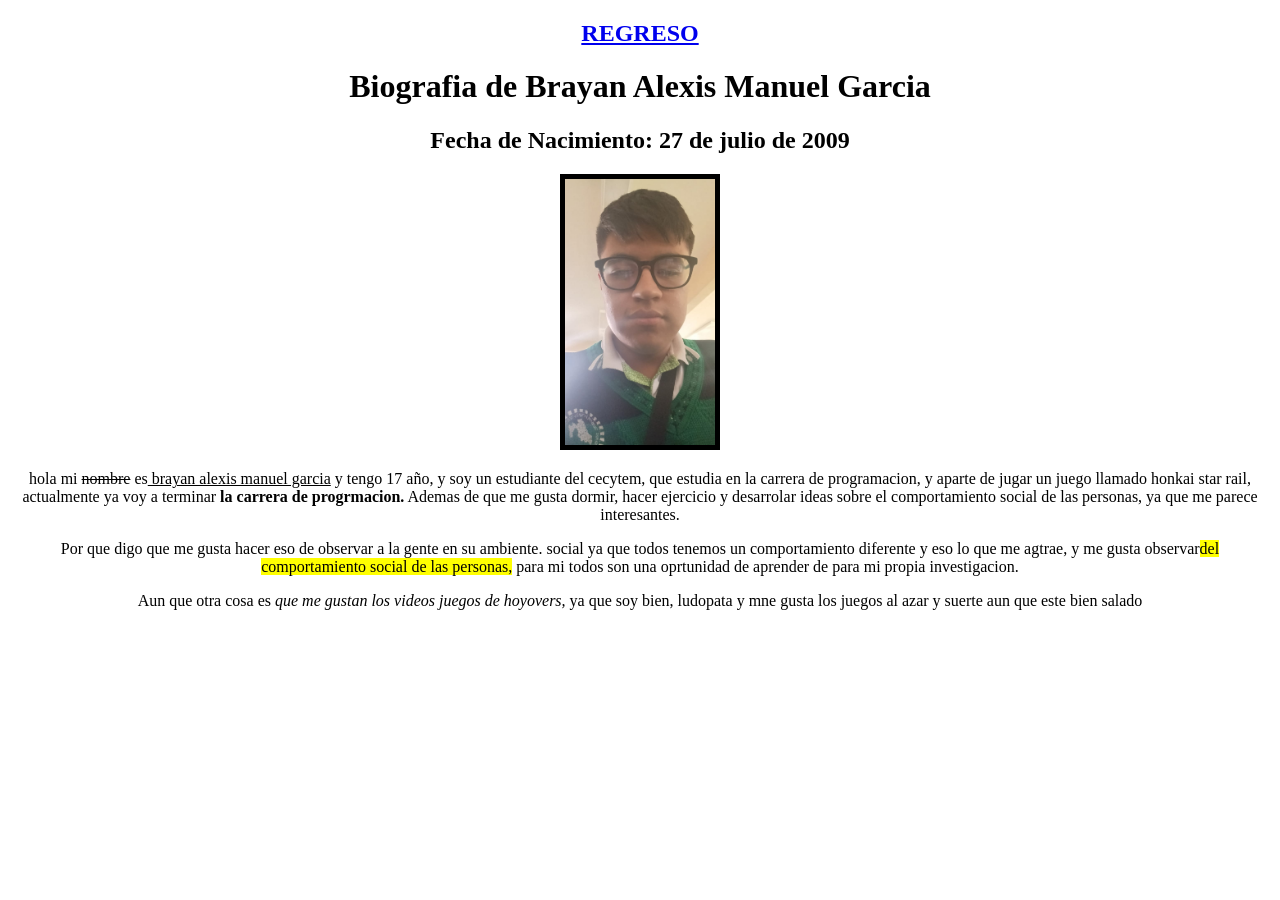
==== 01biografia.html @ ef0a27ad "Primer commit" ====
<!DOCTYPE html>
<html lang="en">
<head>
    <meta charset="UTF-8">
    <meta name="viewport" content="width=device-width, initial-scale=1.0">
    <title> Biografia </title>
</head>
<body>
    <center>
        <a href="index.html"><H2> REGRESO </H2></a>
        <h1>Biografia de Brayan Alexis Manuel Garcia </h1>
        <h2>Fecha de Nacimiento: 27 de julio de 2009</h2>
        <img src="multimedia/yo.jpeg" alt="" width="150px" border="5px" >

        <p>hola mi <s>nombre</s> es<u> brayan alexis manuel garcia</u>  y tengo 17 año, y soy un estudiante del cecytem, que estudia
        en la carrera de programacion, y aparte de jugar un juego llamado honkai star rail, actualmente
        ya voy a terminar <b>la carrera de progrmacion.</b>
        Ademas de que me gusta dormir, hacer ejercicio y desarrolar ideas sobre el comportamiento social 
        de las personas, ya que me parece interesantes.
        </p>
        <p>Por que digo que me gusta hacer eso de observar a la gente en su ambiente.
            social ya que todos tenemos un comportamiento diferente y eso lo que me agtrae,
            y me gusta observar<mark>del comportamiento social de las personas,</mark>  para mi todos son
            una oprtunidad de aprender de para mi propia investigacion.
        </p>
        <p>
            Aun que otra cosa es<i> que me gustan los videos juegos de hoyovers,</i>  ya que soy bien,
            ludopata y mne gusta los juegos al azar y suerte aun que este bien salado 
        </p>

    </center>
    
</body>
</html>
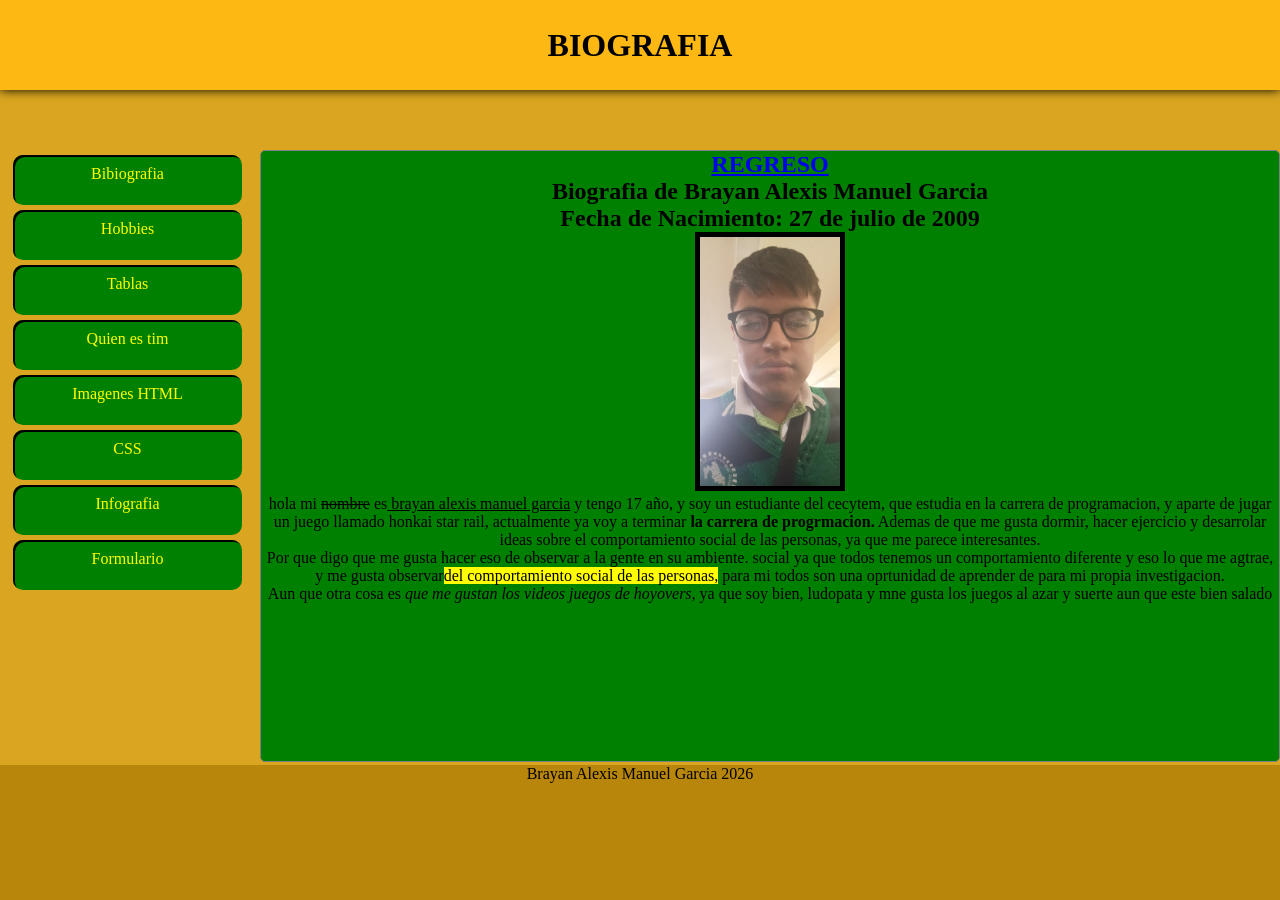
==== commit 057e1fee: "Mensaje describiendo los cambios" ====
--- a/01biografia.html
+++ b/01biografia.html
@@ -3,10 +3,25 @@
 <head>
     <meta charset="UTF-8">
     <meta name="viewport" content="width=device-width, initial-scale=1.0">
-    <title> Biografia </title>
+    <title> EXAMEN</title>
+    <link rel="stylesheet" href="Maqueta.css">
 </head>
 <body>
-    <center>
+    <header> <h1>BIOGRAFIA </h1></header>
+    <nav></nav>
+    <main> 
+        <aside> 
+            <a id="boton" href="01biografia.html">Bibiografia </a>
+            <a id="boton" href="02Hobbies.html">Hobbies </a>
+             <a id="boton" href="03TblasHtml.Html">Tablas </a>
+            <a id="boton" href="04Quienestim.html">Quien es tim </a>
+             <a id="boton" href="05ImagenesHtml.html">Imagenes HTML </a>
+              <a id="boton" href="06CSS.html">CSS </a>
+            <a id="boton" href="07Infografia.html">Infografia </a>
+            <a id="boton" href="08Formularios.html">Formulario</a>
+        </aside>
+        <section> 
+            <center>
         <a href="index.html"><H2> REGRESO </H2></a>
         <h1>Biografia de Brayan Alexis Manuel Garcia </h1>
         <h2>Fecha de Nacimiento: 27 de julio de 2009</h2>
@@ -29,6 +44,9 @@
         </p>
 
     </center>
-    
+
+        </section>
+    </main>
+    <footer> Brayan Alexis Manuel Garcia 2026</footer>
 </body>
 </html>
--- a/Maqueta.css
+++ b/Maqueta.css
@@ -0,0 +1,71 @@
+
+*{
+    padding: 0;
+    margin: 0;
+    box-sizing: border-box;
+}
+body{
+   background: goldenrod;
+    height: 100vh;
+    width: 100vw;
+    margin: 0;
+    display: grid;
+    grid-template-columns: 1fr 4fr;
+    grid-template-rows: 10% 6% 1fr 15%;
+    gap: 3px;
+    text-align: center;
+}
+
+header{
+      background-color: #FDB813;
+    grid-column: 1/3;
+    grid-row: 1/2;
+    box-shadow: 0px 0px 10px black;
+    display: flex;
+    justify-content: center;
+    align-items: center;
+}
+ nav{
+
+    grid-column: 1/3;
+    grid-row: 2/3;
+ }
+ main{
+
+    display: contents;
+    grid-column: 1/3;
+    grid-row: 3/4;
+    display: grid;
+    grid-template-columns: 1fr 4fr;
+    gap: 5px;
+  
+ }
+ aside{
+    
+   
+ }
+ section{
+   background:green;
+    border: 1px solid gray;
+    border-radius: 5px;
+    overflow-x: hidden;
+    overflow-y: auto;
+    
+ }
+ footer{
+   background-color: darkgoldenrod;
+   grid-column: 1 /3; 
+    grid-row: 4 / 5;
+ }
+ #boton{
+    display: block;
+    width: 90%;
+    height: 50px;
+    margin: 5px auto;
+    background:green;
+    color: yellow;
+    padding: 10px;
+    border-radius: 10px;
+    text-decoration: none;
+    box-shadow:inset 2px 2px 0px black;
+ }
